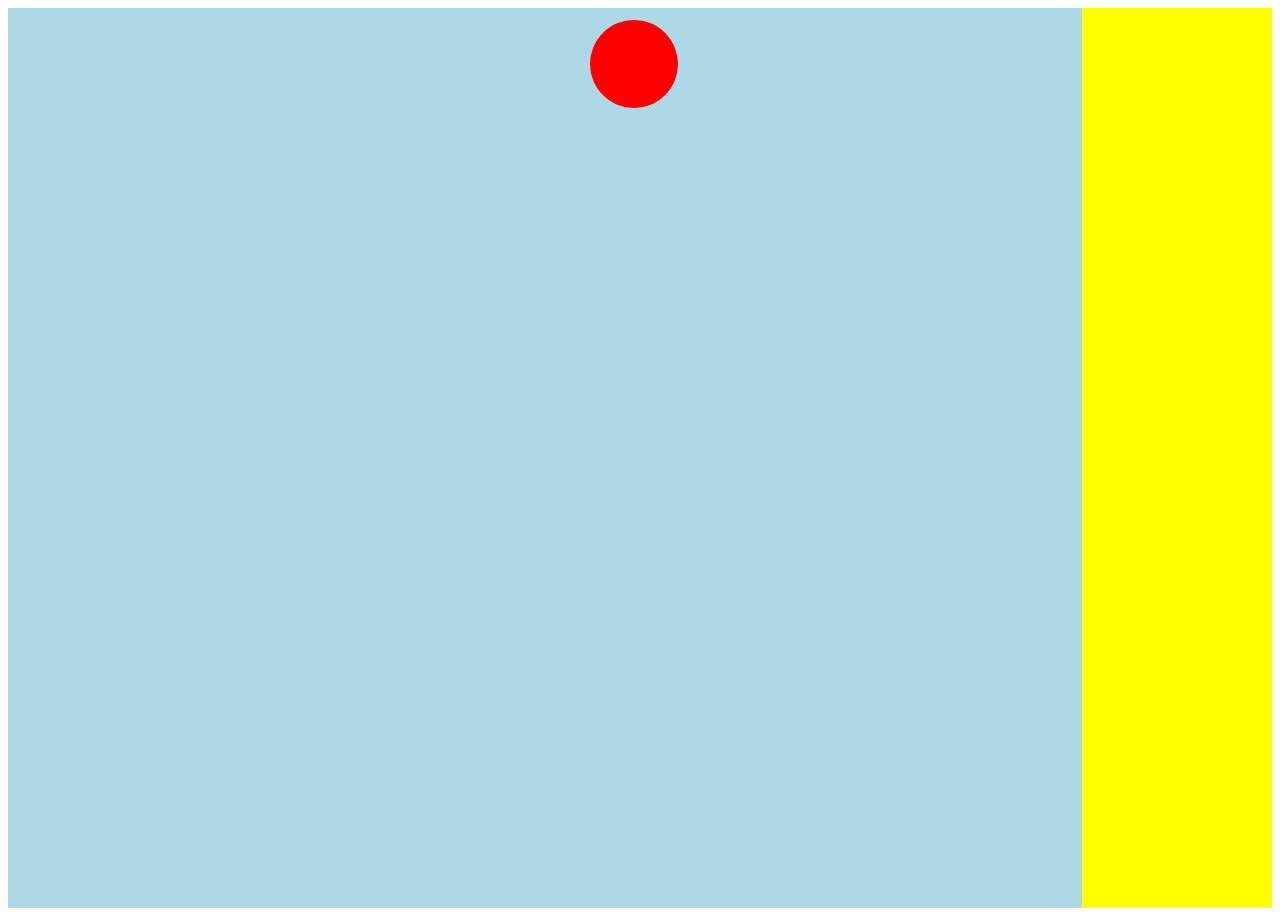
==== index.html @ 48c13409 "Rename dropping balls.html to index.html" ====
<!DOCTYPE html>
<html lang="en">
<head>
    <meta charset="UTF-8">
    <title>dropping balls</title>
    <link rel="stylesheet" type="text/css" href="style.css">
</head>
<body>
<div class="area"></div><div class="yellow custom"></div>

<script type="text/javascript" src="jquery-2.2.4.min.js"></script>
<script type="text/javascript" src="velocity.min.js"></script>
<script type="text/javascript" src="script.js"></script>

</body>
</html>
---- style.css ----
.area {
    width: 85%;
    display: inline-block;
    background: lightblue;
    height: 100vh;
    position: relative;
    overflow: hidden;
}
.yellow {
    width: 15%;
    display: inline-block;
    background: yellow;
    height: 100vh;
}
.custom {
    cursor: url(revolver_2c.png), auto;
}
.bullet {
    position: absolute;
    background: black;
    right: 0px;
    width: 2em;
    height: 1em;
    border-top-left-radius: 50%;
    border-bottom-left-radius: 50%;
}
/* star shape
.bullet {
    margin: 50px 0;
    position: relative;
    display: block;
    color: #aeff25;
    width: 0px;
    height: 0px;
    border-right:  100px solid transparent;
    border-bottom: 70px  solid #AEFF25;
    border-left:   100px solid transparent;
    -moz-transform:    rotate(35deg);
    -webkit-transform: rotate(35deg);
    -ms-transform:     rotate(35deg);
    -o-transform:      rotate(35deg);
}
.bullet:before {
    border-bottom: 80px solid #AEFF25;
    border-left: 30px solid transparent;
    border-right: 30px solid transparent;
    position: absolute;
    height: 0;
    width: 0;
    top: -45px;
    left: -65px;
    display: block;
    content: '';
    -webkit-transform: rotate(-35deg);
    -moz-transform:    rotate(-35deg);
    -ms-transform:     rotate(-35deg);
    -o-transform:      rotate(-35deg);

}
.bullet:after {
    position: absolute;
    display: block;
    color: #AEFF25;
    top: 3px;
    left: -105px;
    width: 0px;
    height: 0px;
    border-right: 100px solid transparent;
    border-bottom: 70px solid #AEFF25;
    border-left: 100px solid transparent;
    -webkit-transform: rotate(-70deg);
    -moz-transform:    rotate(-70deg);
    -ms-transform:     rotate(-70deg);
    -o-transform:      rotate(-70deg);
    content: '';
}*/
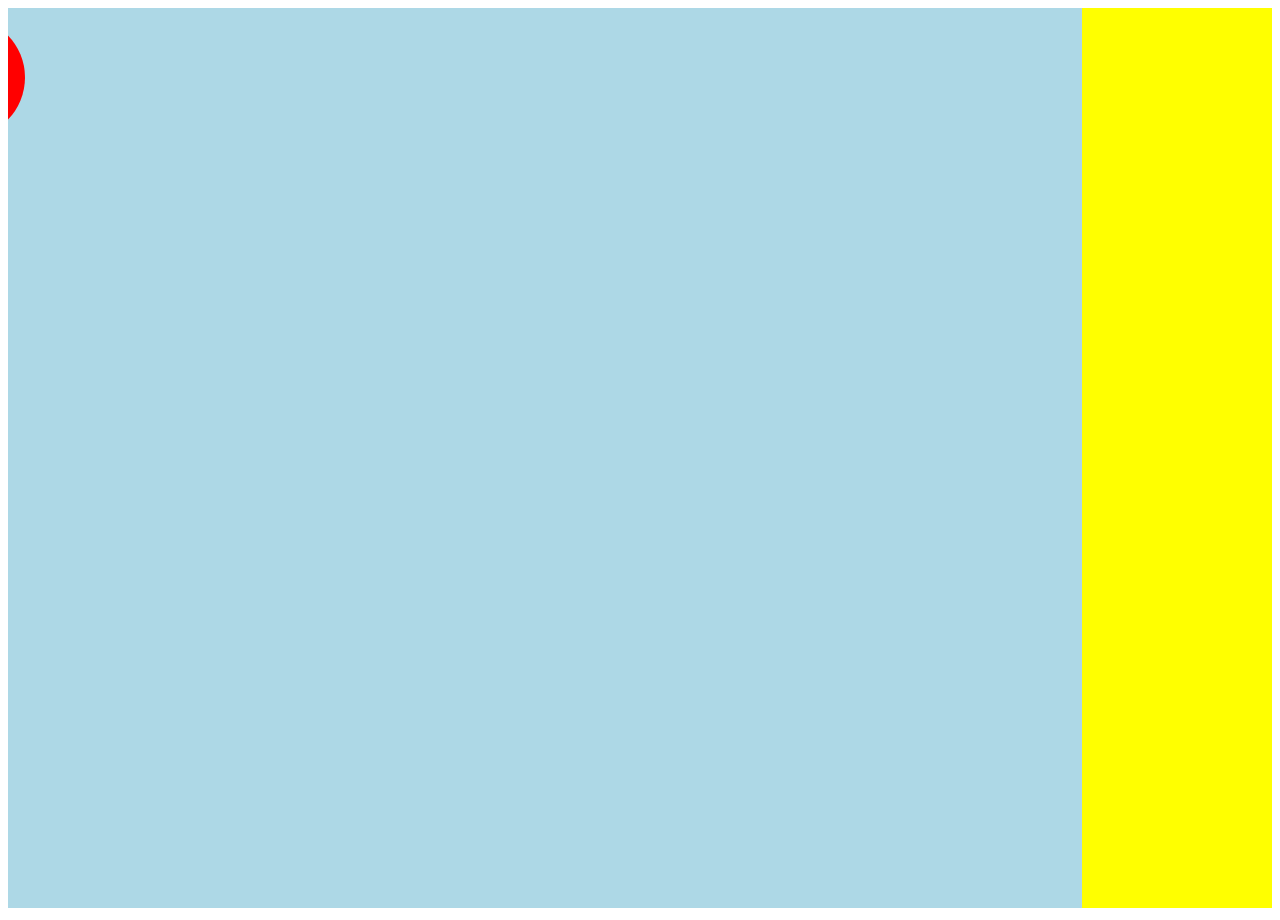
==== commit 318ebdd9: "hit! !!" ====
--- a/index.html
+++ b/index.html
@@ -13,4 +13,4 @@
 <script type="text/javascript" src="script.js"></script>
 
 </body>
-</html>
+</html>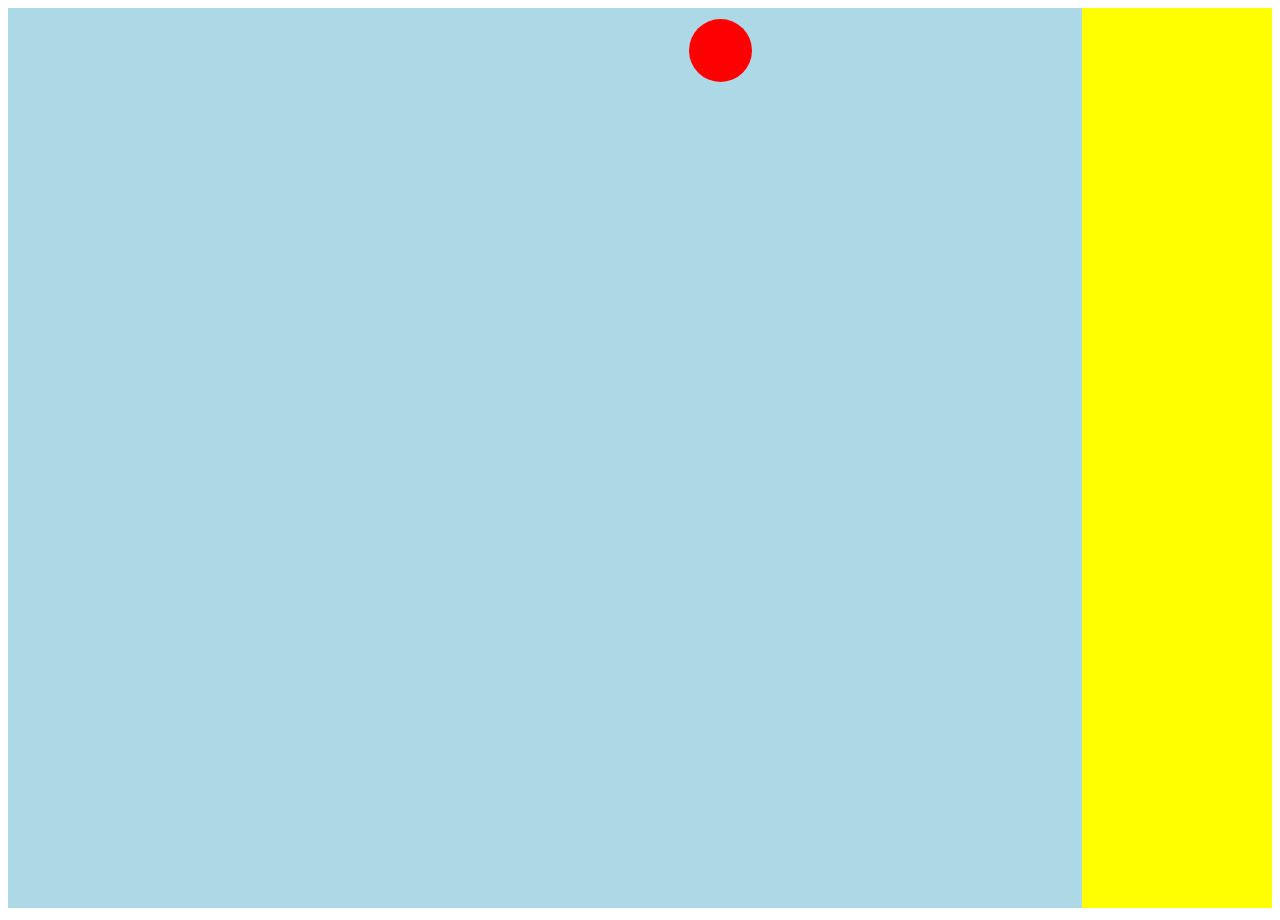
==== commit deedacd9: "Merge remote-tracking branch 'origin/gh-pages' into gh-pages" ====
--- a/index.html
+++ b/index.html
@@ -13,4 +13,4 @@
 <script type="text/javascript" src="script.js"></script>
 
 </body>
-</html>+</html>
